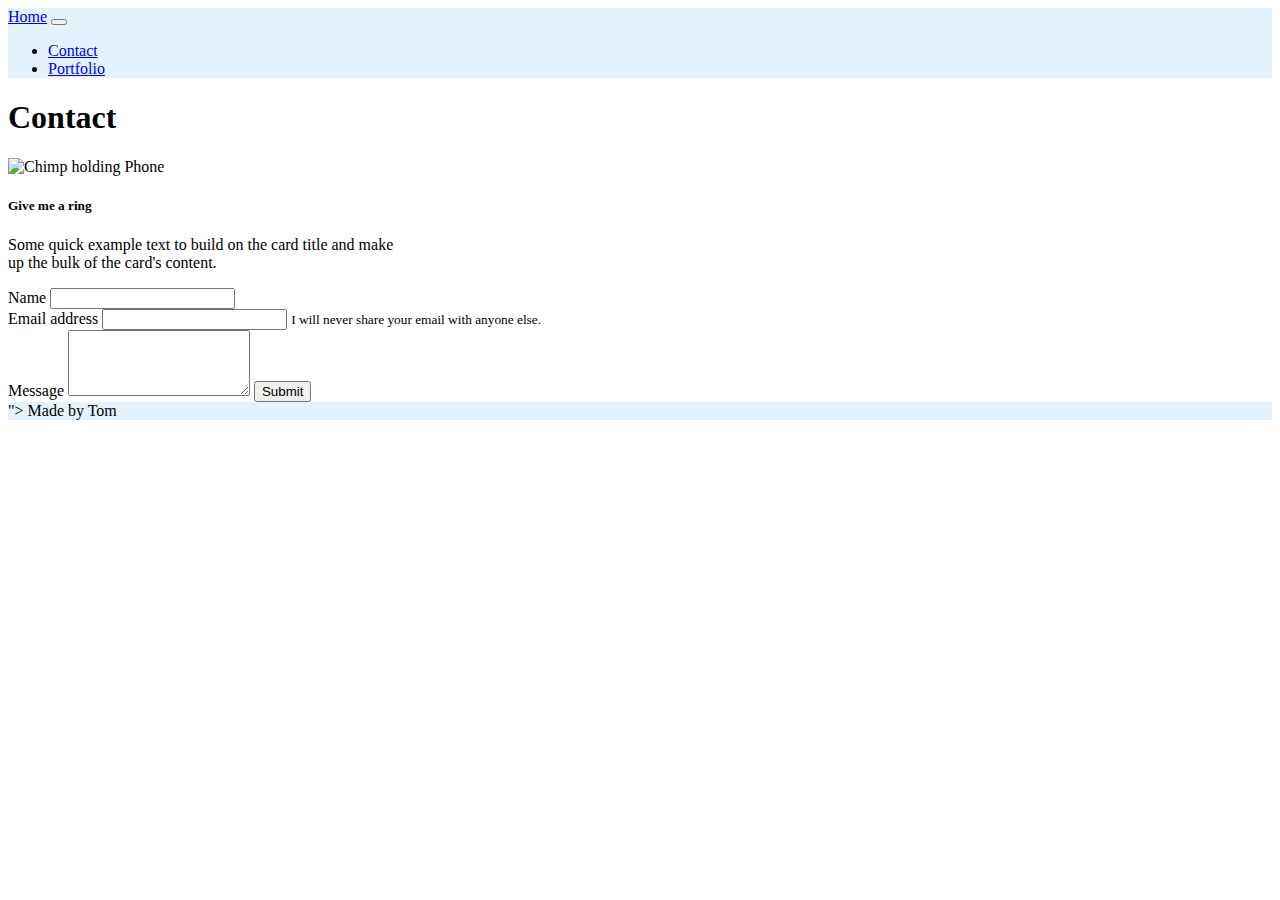
==== Contact.html @ 1565e3d9 "working more on HW" ====
<!DOCTYPE html>
<html lang="en-us">

<head>
<meta charset="UTF-8">
<meta name="viewport" content="width=device-width, initial-scale=1">
<link rel="stylesheet" href="https://stackpath.bootstrapcdn.com/bootstrap/4.5.0/css/bootstrap.min.css" integrity="sha384-9aIt2nRpC12Uk9gS9baDl411NQApFmC26EwAOH8WgZl5MYYxFfc+NcPb1dKGj7Sk" crossorigin="anonymous">
<script src="https://code.jquery.com/jquery-3.5.1.slim.min.js" integrity="sha384-DfXdz2htPH0lsSSs5nCTpuj/zy4C+OGpamoFVy38MVBnE+IbbVYUew+OrCXaRkfj" crossorigin="anonymous"></script>
<script src="https://cdn.jsdelivr.net/npm/popper.js@1.16.0/dist/umd/popper.min.js" integrity="sha384-Q6E9RHvbIyZFJoft+2mJbHaEWldlvI9IOYy5n3zV9zzTtmI3UksdQRVvoxMfooAo" crossorigin="anonymous"></script>
<script src="https://stackpath.bootstrapcdn.com/bootstrap/4.5.0/js/bootstrap.min.js" integrity="sha384-OgVRvuATP1z7JjHLkuOU7Xw704+h835Lr+6QL9UvYjZE3Ipu6Tp75j7Bh/kR0JKI" crossorigin="anonymous"></script>
<link rel="stylesheet" href="style.css">
</head>

<body>
    <div class="container-fluid m-auto">

        <!--Nav section-->
<section>
    <nav class="navbar navbar-expand-lg navbar-light" style="background-color: #e3f2fd;">
        <a class="navbar-brand" href="Homepage.html">Home</a>
            <button class="navbar-toggler" type="button" data-toggle="collapse" data-target="#navbarNav" aria-controls="navbarNav" aria-expanded="false" aria-label="Toggle navigation">
                <span class="navbar-toggler-icon"></span>
            </button>
                <div class="collapse navbar-collapse" id="navbarNav">
                <ul class="navbar-nav">
                <li class="nav-item">
                  <a class="nav-link" href="Contact.html">Contact</a>
                </li>
                <li class="nav-item">
                    <a class="nav-link" href="portfolio.html">Portfolio</a>
                </li>
                </ul>
                </div>
        </nav>
        </section>

<div class="row m-auto p-2">
    <div class="col-lg-12 col-md-12 col-sm-12">
    <header>
        <h1 class="display-1 m-auto">
            Contact
        </h1>
    </header>
    </div>
</div>


<div class="row m-auto">
    <div class="col-lg-4 col-md-6 col-sm-8">
        
        <div class="card" style="width: 25rem;">
            <img src="https://assets.bwbx.io/images/users/iqjWHBFdfxIU/icMTqxFzFeVY/v1/1000x-1.jpg" class="card-img-top" alt="Chimp holding Phone">
            <div class="card-body">
                <h5 class="card-title">
                    Give me a ring
                </h5>
                    <p class="card-text">
                        Some quick example text to build on the card title and make up the bulk of the card's content.
                    </p>
            </div>
        </div>
    </div>

    <div class="col-lg-4 col-md-5 col-sm-6 ml-1 mt-1">
        <form>
            <div class="form-group">
                <label for="inputName">Name</label>
                <input type="Name" class="form-control" id="InputName">
            </div>
            <div class="form-group">
                <label for="InputEmailAddress">Email address</label>
                <input type="email" class="form-control" id="exampleInputEmail1" aria-describedby="emailHelp">
                <small id="emailHelp" class="form-text text-muted">I will never share your email with anyone else.</small>
            </div>
            <div class="form-group">
                <label for="InputMessage">Message</label>
                <textarea type="message" class="form-control" id="Inputmessage" rows="4"></textarea>
                <button type="success" class="btn btn-primary mt-2">Submit</button>
            </div>
        </form>
    </div>
</div>


<footer>
    <nav class="navbar fixed-bottom navbar navbar-expand-lg navbar-light"  style="background-color: #e3f2fd;">">
        <a class="navbar-brand">Made by Tom</a>
      </nav>
</footer>
</div>
</body>
</html>
---- style.css ----
.container-fluid {
    width:100%
}

.carousel {
    width:600px;
    height:360px;
  }


.bg {
  opacity: 30%;
  background-position: center;
  background-repeat: no-repeat;
  background-size: cover;

  background-image: url(https://encrypted-tbn0.gstatic.com/images?q=tbn%3AANd9GcT15-q3t78jDHv5OAzY4X4KcM_hF49MSMlaWQ&usqp=CAU);
  height: 100%
}
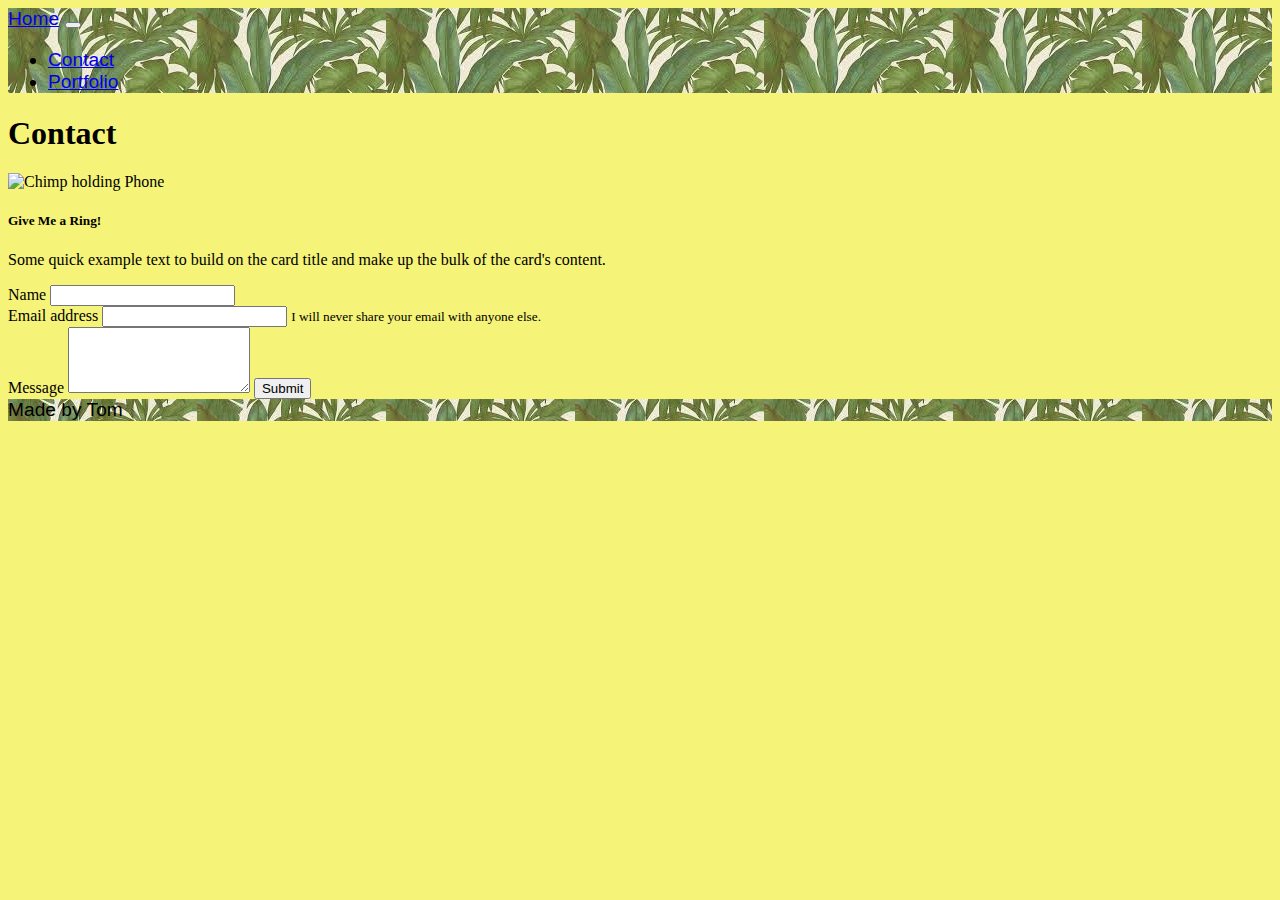
==== commit 54eae7f5: "completed homework" ====
--- a/Contact.html
+++ b/Contact.html
@@ -2,91 +2,107 @@
 <html lang="en-us">
 
 <head>
-<meta charset="UTF-8">
-<meta name="viewport" content="width=device-width, initial-scale=1">
-<link rel="stylesheet" href="https://stackpath.bootstrapcdn.com/bootstrap/4.5.0/css/bootstrap.min.css" integrity="sha384-9aIt2nRpC12Uk9gS9baDl411NQApFmC26EwAOH8WgZl5MYYxFfc+NcPb1dKGj7Sk" crossorigin="anonymous">
-<script src="https://code.jquery.com/jquery-3.5.1.slim.min.js" integrity="sha384-DfXdz2htPH0lsSSs5nCTpuj/zy4C+OGpamoFVy38MVBnE+IbbVYUew+OrCXaRkfj" crossorigin="anonymous"></script>
-<script src="https://cdn.jsdelivr.net/npm/popper.js@1.16.0/dist/umd/popper.min.js" integrity="sha384-Q6E9RHvbIyZFJoft+2mJbHaEWldlvI9IOYy5n3zV9zzTtmI3UksdQRVvoxMfooAo" crossorigin="anonymous"></script>
-<script src="https://stackpath.bootstrapcdn.com/bootstrap/4.5.0/js/bootstrap.min.js" integrity="sha384-OgVRvuATP1z7JjHLkuOU7Xw704+h835Lr+6QL9UvYjZE3Ipu6Tp75j7Bh/kR0JKI" crossorigin="anonymous"></script>
-<link rel="stylesheet" href="style.css">
+
+    <meta charset="UTF-8">
+    <meta name="viewport" content="width=device-width, initial-scale=1">
+    <title>Contact Tom Mullaney</title>
+    <link rel="stylesheet" href="https://stackpath.bootstrapcdn.com/bootstrap/4.5.0/css/bootstrap.min.css"
+        integrity="sha384-9aIt2nRpC12Uk9gS9baDl411NQApFmC26EwAOH8WgZl5MYYxFfc+NcPb1dKGj7Sk" crossorigin="anonymous">
+    <script src="https://code.jquery.com/jquery-3.5.1.slim.min.js"
+        integrity="sha384-DfXdz2htPH0lsSSs5nCTpuj/zy4C+OGpamoFVy38MVBnE+IbbVYUew+OrCXaRkfj"
+        crossorigin="anonymous"></script>
+    <script src="https://cdn.jsdelivr.net/npm/popper.js@1.16.0/dist/umd/popper.min.js"
+        integrity="sha384-Q6E9RHvbIyZFJoft+2mJbHaEWldlvI9IOYy5n3zV9zzTtmI3UksdQRVvoxMfooAo"
+        crossorigin="anonymous"></script>
+    <script src="https://stackpath.bootstrapcdn.com/bootstrap/4.5.0/js/bootstrap.min.js"
+        integrity="sha384-OgVRvuATP1z7JjHLkuOU7Xw704+h835Lr+6QL9UvYjZE3Ipu6Tp75j7Bh/kR0JKI"
+        crossorigin="anonymous"></script>
+    <link rel="stylesheet" href="style.css">
 </head>
 
-<body>
-    <div class="container-fluid m-auto">
-
-        <!--Nav section-->
-<section>
-    <nav class="navbar navbar-expand-lg navbar-light" style="background-color: #e3f2fd;">
-        <a class="navbar-brand" href="Homepage.html">Home</a>
-            <button class="navbar-toggler" type="button" data-toggle="collapse" data-target="#navbarNav" aria-controls="navbarNav" aria-expanded="false" aria-label="Toggle navigation">
+<body class="bg">
+    <div class="container">
+    <!--Nav section-->
+    <section>
+        <nav class="navbar fixed-top navbar-expand-lg navbar-light" style="background-color: #7fe9bd;">
+            <a class="navbar-brand badge badge-pill badge-success" href="index.html">Home</a>
+            <button class="navbar-toggler" type="button" data-toggle="collapse" data-target="#navbarNav"
+                aria-controls="navbarNav" aria-expanded="false" aria-label="Toggle navigation">
                 <span class="navbar-toggler-icon"></span>
             </button>
-                <div class="collapse navbar-collapse" id="navbarNav">
+            <div class="collapse navbar-collapse" id="navbarNav">
                 <ul class="navbar-nav">
-                <li class="nav-item">
-                  <a class="nav-link" href="Contact.html">Contact</a>
-                </li>
-                <li class="nav-item">
-                    <a class="nav-link" href="portfolio.html">Portfolio</a>
-                </li>
+                    <li class="nav-item">
+                        <a class="nav-link badge badge-pill badge-success" href="Contact.html">Contact</a>
+                    </li>
+                    <li class="nav-item">
+                        <a class="nav-link badge badge-pill badge-success" href="portfolio.html">Portfolio</a>
+                    </li>
                 </ul>
+            </div>
+        </nav>
+    </section>
+
+    <div class="row">
+        <div class="col-lg-12 col-md-12 col-sm-12 mb-5">
+            <header>
+                <h1 class="display-1 mt-5 text-dark text-center">
+                    Contact
+                </h1>
+            </header>
+        </div>
+    </div>
+
+    <div class="container m-auto">
+        <div class="row">
+            <div class="col-lg-6 col-md-12 col-sm-12 mb-3">
+                <div class="card shadow">
+                    <img src="https://assets.bwbx.io/images/users/iqjWHBFdfxIU/icMTqxFzFeVY/v1/1000x-1.jpg"
+                        class="card-img-top" alt="Chimp holding Phone">
+                    <div class="card-body">
+                        <h5 class="card-title">
+                            Give Me a Ring!
+                        </h5>
+                        <p class="card-text lead">
+                            Some quick example text to build on the card title and make up the bulk of the card's
+                            content.
+                        </p>
+                    </div>
                 </div>
-        </nav>
-        </section>
+            </div>
 
-<div class="row m-auto p-2">
-    <div class="col-lg-12 col-md-12 col-sm-12">
-    <header>
-        <h1 class="display-1 m-auto">
-            Contact
-        </h1>
-    </header>
+            
+
+            <div class="col-lg-6 col-md-12 col-sm-12 mb-3 border border-dark">
+                <form class="text-dark">
+                    <div class="form-group">
+                        <label for="inputName">Name</label>
+                        <input type="Name" class="form-control" id="InputName">
+                    </div>
+                    <div class="form-group">
+                        <label for="InputEmailAddress">Email address</label>
+                        <input type="email" class="form-control" id="exampleInputEmail1" aria-describedby="emailHelp">
+                        <small id="emailHelp" class="form-text  text-white">I will never share your email with anyone
+                            else.</small>
+                    </div>
+                    <div class="form-group">
+                        <label for="InputMessage">Message</label>
+                        <textarea type="message" class="form-control" id="Inputmessage" rows="4"></textarea>
+                        <button type="success" class="btn btn-success mt-2">Submit</button>
+                    </div>
+                </form>
+            </div>
+        </div>
     </div>
 </div>
 
+ <!--footer section-->
 
-<div class="row m-auto">
-    <div class="col-lg-4 col-md-6 col-sm-8">
-        
-        <div class="card" style="width: 25rem;">
-            <img src="https://assets.bwbx.io/images/users/iqjWHBFdfxIU/icMTqxFzFeVY/v1/1000x-1.jpg" class="card-img-top" alt="Chimp holding Phone">
-            <div class="card-body">
-                <h5 class="card-title">
-                    Give me a ring
-                </h5>
-                    <p class="card-text">
-                        Some quick example text to build on the card title and make up the bulk of the card's content.
-                    </p>
-            </div>
-        </div>
-    </div>
+ <footer>
+    <nav class="navbar navbar navbar-expand-lg navbar-light" style="background-color: #7fe9bd;">
+      <a class="navbar-brand"> Made by Tom</a>
+    </nav>
+  </footer>
+</body>
 
-    <div class="col-lg-4 col-md-5 col-sm-6 ml-1 mt-1">
-        <form>
-            <div class="form-group">
-                <label for="inputName">Name</label>
-                <input type="Name" class="form-control" id="InputName">
-            </div>
-            <div class="form-group">
-                <label for="InputEmailAddress">Email address</label>
-                <input type="email" class="form-control" id="exampleInputEmail1" aria-describedby="emailHelp">
-                <small id="emailHelp" class="form-text text-muted">I will never share your email with anyone else.</small>
-            </div>
-            <div class="form-group">
-                <label for="InputMessage">Message</label>
-                <textarea type="message" class="form-control" id="Inputmessage" rows="4"></textarea>
-                <button type="success" class="btn btn-primary mt-2">Submit</button>
-            </div>
-        </form>
-    </div>
-</div>
-
-
-<footer>
-    <nav class="navbar fixed-bottom navbar navbar-expand-lg navbar-light"  style="background-color: #e3f2fd;">">
-        <a class="navbar-brand">Made by Tom</a>
-      </nav>
-</footer>
-</div>
-</body>
 </html>--- a/style.css
+++ b/style.css
@@ -4,17 +4,51 @@
 }
 
 .carousel {
-    width:600px;
-    height:360px;
+    width:auto;
+    height:auto;
+  }
+
+  .jumbotron {
+    background-image: url([data-uri]);
+    background-size: auto;
+    background-repeat: auto;
+    height: auto;
+  }
+
+  .carousel-inner img {
+    margin: auto;
   }
 
 
-.bg {
-  opacity: 30%;
-  background-position: center;
-  background-repeat: no-repeat;
-  background-size: cover;
+.img-fluid {
+  max-width: auto;
+  height: auto;
+}
 
-  background-image: url(https://encrypted-tbn0.gstatic.com/images?q=tbn%3AANd9GcT15-q3t78jDHv5OAzY4X4KcM_hF49MSMlaWQ&usqp=CAU);
-  height: 100%
-}+.bg { 
+
+  background-color: #f5f378; 
+}
+
+
+
+
+.navbar-text, .navbar {
+
+  font-family:Verdana, Geneva, Tahoma, sans-serif ;
+  font-size: larger;
+  font-style: normal;
+  font-stretch: semi-expanded;
+
+  
+  background-position: auto;
+  background-repeat: auto;
+  background-size: auto;
+  height: auto;
+  background-image: url([data-uri]);
+
+
+  
+}
+
+/* start of link Nav customization*/
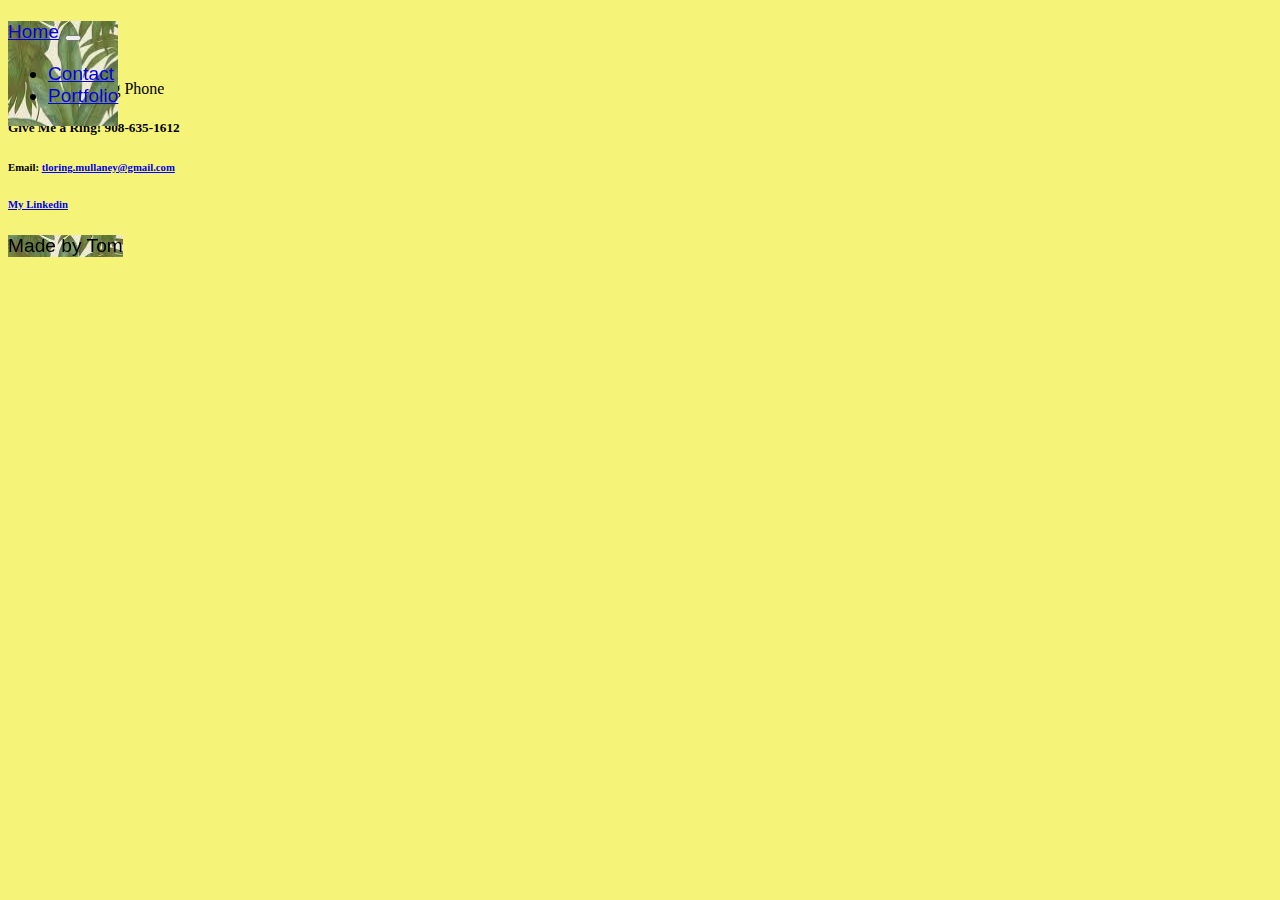
==== commit a575c7c0: "updated portfolio linked projects" ====
--- a/Contact.html
+++ b/Contact.html
@@ -21,88 +21,73 @@
 </head>
 
 <body class="bg">
+    <div class="wrapper">
     <div class="container">
-    <!--Nav section-->
-    <section>
-        <nav class="navbar fixed-top navbar-expand-lg navbar-light" style="background-color: #7fe9bd;">
-            <a class="navbar-brand badge badge-pill badge-success" href="index.html">Home</a>
-            <button class="navbar-toggler" type="button" data-toggle="collapse" data-target="#navbarNav"
-                aria-controls="navbarNav" aria-expanded="false" aria-label="Toggle navigation">
-                <span class="navbar-toggler-icon"></span>
-            </button>
-            <div class="collapse navbar-collapse" id="navbarNav">
-                <ul class="navbar-nav">
-                    <li class="nav-item">
-                        <a class="nav-link badge badge-pill badge-success" href="Contact.html">Contact</a>
-                    </li>
-                    <li class="nav-item">
-                        <a class="nav-link badge badge-pill badge-success" href="portfolio.html">Portfolio</a>
-                    </li>
-                </ul>
+        <!--Nav section-->
+        <section>
+            <nav class="navbar fixed-top navbar-expand-lg navbar-light" style="background-color: #7fe9bd;">
+                <a class="navbar-brand badge badge-pill badge-success" href="index.html">Home</a>
+                <button class="navbar-toggler" type="button" data-toggle="collapse" data-target="#navbarNav"
+                    aria-controls="navbarNav" aria-expanded="false" aria-label="Toggle navigation">
+                    <span class="navbar-toggler-icon"></span>
+                </button>
+                <div class="collapse navbar-collapse" id="navbarNav">
+                    <ul class="navbar-nav">
+                        <li class="nav-item">
+                            <a class="nav-link badge badge-pill badge-success" href="Contact.html">Contact</a>
+                        </li>
+                        <li class="nav-item">
+                            <a class="nav-link badge badge-pill badge-success" href="portfolio.html">Portfolio</a>
+                        </li>
+                    </ul>
+                </div>
+            </nav>
+        </section>
+
+        <div class="row">
+            <div class="col-lg-12 col-md-12 col-sm-12 mb-5">
+                <header>
+                    <h1 class="display-1 mt-5 text-dark text-center">
+                        Contact
+                    </h1>
+                </header>
             </div>
-        </nav>
-    </section>
+        </div>
 
-    <div class="row">
-        <div class="col-lg-12 col-md-12 col-sm-12 mb-5">
-            <header>
-                <h1 class="display-1 mt-5 text-dark text-center">
-                    Contact
-                </h1>
-            </header>
-        </div>
-    </div>
-
-    <div class="container m-auto">
-        <div class="row">
-            <div class="col-lg-6 col-md-12 col-sm-12 mb-3">
-                <div class="card shadow">
-                    <img src="https://assets.bwbx.io/images/users/iqjWHBFdfxIU/icMTqxFzFeVY/v1/1000x-1.jpg"
-                        class="card-img-top" alt="Chimp holding Phone">
-                    <div class="card-body">
-                        <h5 class="card-title">
-                            Give Me a Ring!
-                        </h5>
-                        <p class="card-text lead">
-                            Some quick example text to build on the card title and make up the bulk of the card's
-                            content.
-                        </p>
+        <div class="container m-auto">
+            <div class="row">
+                <div class="col-lg-12 col-md-12 col-sm-12 mb-3">
+                    <div class="card shadow">
+                        <img src="https://assets.bwbx.io/images/users/iqjWHBFdfxIU/icMTqxFzFeVY/v1/1000x-1.jpg"
+                            class="card-img-top" alt="Chimp holding Phone">
+                        <div class="card-body">
+                            <h5 class="card-title">
+                                <!-- try to add effect to phone number -->
+                                Give Me a Ring! <span class="bold"> 908-635-1612</span>
+                            </h5>
+                            <p class="card-text lead">
+                            <h6 for="email">Email:
+                                <a href="mailto: tloring.mullaney@gmail.com" id="Emailme">tloring.mullaney@gmail.com</a>
+                            </h6>
+                            <a href="https://www.linkedin.com/in/thomas-mullaney-809a6bb0/" target="blank">
+                                <h6>My Linkedin</h6>
+                            </a>
+                            </p>
+                        </div>
                     </div>
                 </div>
             </div>
-
-            
-
-            <div class="col-lg-6 col-md-12 col-sm-12 mb-3 border border-dark">
-                <form class="text-dark">
-                    <div class="form-group">
-                        <label for="inputName">Name</label>
-                        <input type="Name" class="form-control" id="InputName">
-                    </div>
-                    <div class="form-group">
-                        <label for="InputEmailAddress">Email address</label>
-                        <input type="email" class="form-control" id="exampleInputEmail1" aria-describedby="emailHelp">
-                        <small id="emailHelp" class="form-text  text-white">I will never share your email with anyone
-                            else.</small>
-                    </div>
-                    <div class="form-group">
-                        <label for="InputMessage">Message</label>
-                        <textarea type="message" class="form-control" id="Inputmessage" rows="4"></textarea>
-                        <button type="success" class="btn btn-success mt-2">Submit</button>
-                    </div>
-                </form>
-            </div>
         </div>
     </div>
+<div class="push"></div>
 </div>
+    <!--footer section-->
 
- <!--footer section-->
-
- <footer>
-    <nav class="navbar navbar navbar-expand-lg navbar-light" style="background-color: #7fe9bd;">
-      <a class="navbar-brand"> Made by Tom</a>
-    </nav>
-  </footer>
+    <div class="footer">
+        <nav class="navbar navbar navbar-expand-lg navbar-light">
+            <a class="navbar-brand"> Made by Tom</a>
+        </nav>
+    </div>
 </body>
 
 </html>--- a/style.css
+++ b/style.css
@@ -4,21 +4,19 @@
 }
 
 .carousel {
-    width:auto;
+    margin:auto;
+    width:90%;
     height:auto;
   }
-
+.carousel-inner img {
+    margin: auto;
+}
   .jumbotron {
-    background-image: url([data-uri]);
+    background-image: url("portfolioImages/jumbotronWallpaper.png");
     background-size: auto;
     background-repeat: auto;
     height: auto;
   }
-
-  .carousel-inner img {
-    margin: auto;
-  }
-
 
 .img-fluid {
   max-width: auto;
@@ -26,15 +24,19 @@
 }
 
 .bg { 
-
   background-color: #f5f378; 
 }
 
-
+.footer, .push {
+ 
+  background-image: url("portfolioImages/palmWallpaper.png");
+  position: auto;
+  height: 200;
+}
 
 
 .navbar-text, .navbar {
-
+  position: fixed;
   font-family:Verdana, Geneva, Tahoma, sans-serif ;
   font-size: larger;
   font-style: normal;
@@ -45,7 +47,7 @@
   background-repeat: auto;
   background-size: auto;
   height: auto;
-  background-image: url([data-uri]);
+  background-image: url("portfolioImages/palmWallpaper.png");
 
 
   
